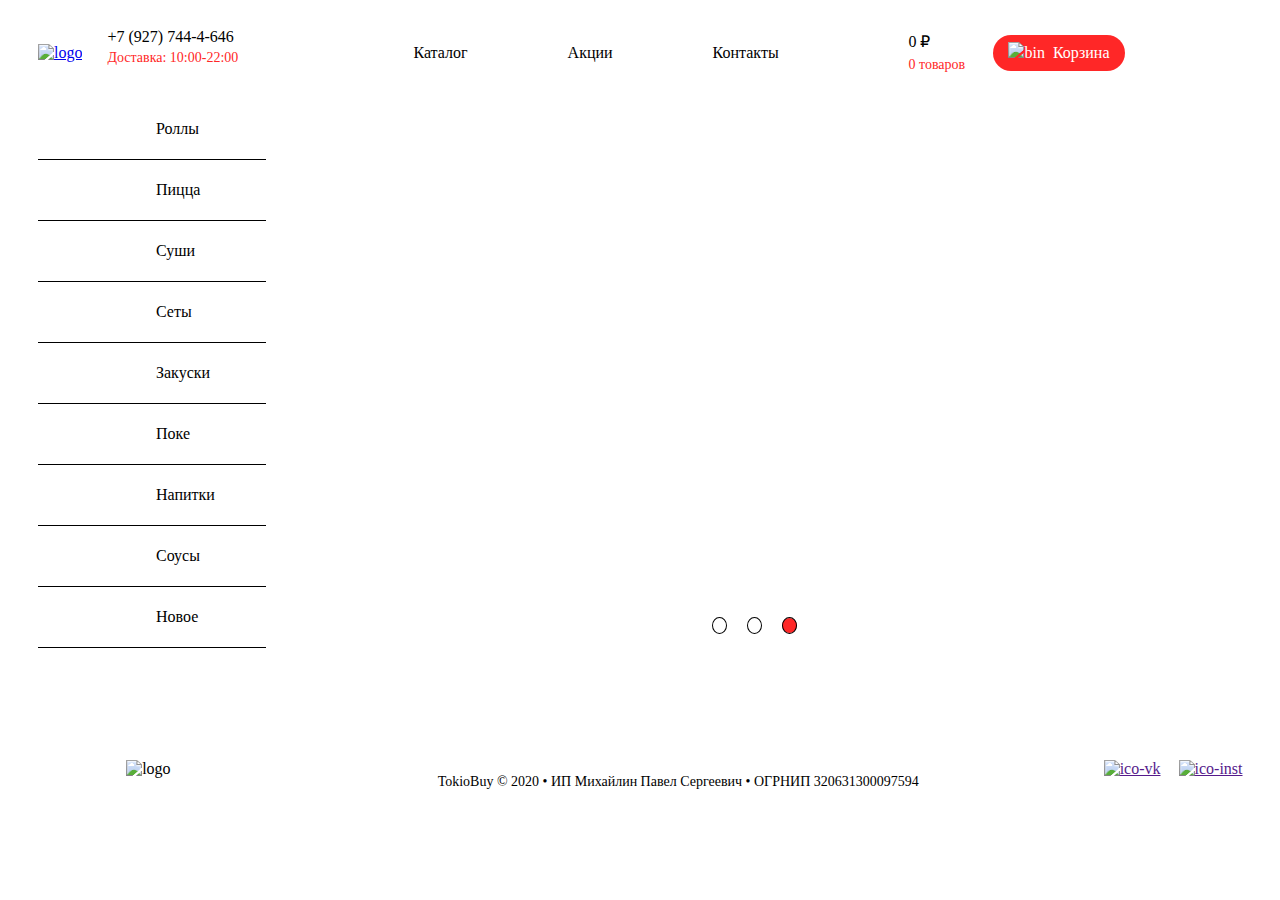
==== index.html @ d5b9a98e "." ====
<!DOCTYPE html>
<html lang="en">

<head>
    <meta charset="UTF-8">
    <meta name="viewport" content="width=device-width, initial-scale=1.0">
    <title>Tokyo buy - Главная</title>
    <link rel="stylesheet" href="css/normalize.css">
    <link rel="stylesheet" href="css/index.css">
    <link rel="preload" href="css/normalize.css" as="style">
</head>

<body>
    <header class="header">
        <div class="header-logo">
            <a href="#">
                <img src="img/logo_1.png" alt="logo" class="header-logo-image" width="178" height="96">
            </a>
        </div>
        <input type="checkbox" name="burger-menu" id="burger-menu">
        <label for="burger-menu" class="open">
            <img src="img/burger-menu.svg" alt="logo" class="burger-menu" width="20" height="12">
        </label>
        <nav class="header-nav">
            <div class="header-nav-logo">
                <a href="#">
                    <img src="img/logo_1.png" alt="logo" class="header-nav-logo-image" width="178" height="96">
                </a>
            </div>
            <label class="close" for="burger-menu">X</label>
            <div class="header-nav-tel-number">
                <a href="tel:+79277444646" class="header-nav-tel-number-link">
                    +7 (927) 744-4-646
                </a>
                <span class="header-nav-tel-number-text">
                    Доставка: 10:00-22:00
                </span>
            </div>
            <ul class="header-nav-list">
                <li class="header-nav-list-item">
                    <a href="menu.html" class="header-nav-list-item-link">Каталог</a>
                </li>
                <li class="header-nav-list-item">
                    <a href="#" class="header-nav-list-item-link">Акции</a>
                </li>
                <li class="header-nav-list-item">
                    <a href="#" class="header-nav-list-item-link">Контакты</a>
                </li>
            </ul>
        </nav>
        <button class="header-basket-mob">
            <img src="img/bin.svg" alt="footer-mob-basket-bin" class="header-basket-mob-bin">
            <div class="header-basket-mob-number">
                <output>1</output>
            </div>
        </button>
        <div class="header-basket">
            <p class="header-basket-price">
                0&nbsp;₽
                <span class="red">0&nbsp;товаров</span>
            </p>
            <button class="header-basket-btn">
                <img src="img/bin.svg" alt="bin" class="header-basket-btn-bin"> Корзина
            </button>
        </div>
    </header>
    <div class="container">
        <main class="main">
            <ul class="list">
                <li class="list-item">
                    <a href="menu.html" class="list-item-link">
                        Роллы
                    </a>
                </li>
                <li class="list-item">
                    <a href="menu.html" class="list-item-link">
                        Пицца
                    </a>
                </li>
                <li class="list-item">
                    <a href="menu.html" class="list-item-link">
                        Суши
                    </a>
                </li>
                <li class="list-item">
                    <a href="menu.html" class="list-item-link">
                        Сеты
                    </a>
                </li>
                <li class="list-item">
                    <a href="menu.html" class="list-item-link">
                        Закуски
                    </a>
                </li>
                <li class="list-item">
                    <a href="menu.html" class="list-item-link">
                        Поке
                    </a>
                </li>
                <li class="list-item">
                    <a href="menu.html" class="list-item-link">
                        Напитки
                    </a>
                </li>
                <li class="list-item">
                    <a href="menu.html" class="list-item-link">
                        Соусы
                    </a>
                </li>
                <li class="list-item">
                    <a href="menu.html" class="list-item-link">
                        Новое
                    </a>
                </li>
            </ul>
            <ul class="list-mob">
                <li class="list-mob-item">
                    <a href="menu.html" class="list-mob-item-link">
                        Роллы
                    </a>
                </li>
                <li class="list-mob-item">
                    <a href="menu.html" class="list-mob-item-link">
                        Пицца
                    </a>
                </li>
                <li class="list-mob-item">
                    <a href="menu.html" class="list-mob-item-link">
                        Суши
                    </a>
                </li>
                <li class="list-mob-item">
                    <a href="menu.html" class="list-mob-item-link">
                        Сеты
                    </a>
                </li>
                <li class="list-mob-item">
                    <a href="menu.html" class="list-mob-item-link">
                        Закуски
                    </a>
                </li>
                <li class="list-mob-item">
                    <a href="menu.html" class="list-mob-item-link">
                        Поке
                    </a>
                </li>
                <li class="list-mob-item">
                    <a href="menu.html" class="list-mob-item-link">
                        Напитки
                    </a>
                </li>
                <li class="list-mob-item">
                    <a href="menu.html" class="list-mob-item-link">
                        Соусы
                    </a>
                </li>
                <li class="list-mob-item">
                    <a href="menu.html" class="list-mob-item-link">
                        Новое
                    </a>
                </li>
            </ul>
            <div class="photo">
                <div class="photo-radio">
                    <input type="radio" class="photo-radio-input" name="select" id="img1">
                    <input type="radio" name="select" class="photo-radio-input" id="img2">
                    <input type="radio" name="select" class="photo-radio-input" id="img3" checked>
                    <label for="img1" class="photo-radio-rad"></label>
                    <label for="img2" class="photo-radio-rad"></label>
                    <label for="img3" class="photo-radio-rad"></label>
                </div>
            </div>
        </main>
        <footer class="footer">
            <div class="logo">
                <img src="img/logo_2.png" alt="logo" class="logo-img">
            </div>
            <p class="footer-text">TokioBuy © 2020 • ИП Михайлин Павел Сергеевич • ОГРНИП 320631300097594</p>
            <div class="footer-social">
                <a href="" class="footer-social-inst">
                    <img src="img/ico_inst.svg" alt="ico-inst">
                </a>
                <a href="" class="footer-socail-vk">
                    <img src="img/ico_vk.svg" alt="ico-vk">
                </a>
            </div>
        </footer>
        <footer class="footer-mob">
            <a href="index.html">
                <img src="img/home.svg" alt="tel">
            </a>
            <a href="#">
                <img src="img/stock.svg" alt="stock">
            </a>
            <button class="footer-mob-basket">
                <img src="img/bin.svg" alt="bin" class="footer-mob-basket-bin">
                <div class="footer-mob-basket-number">
                    <output>1</output>
                </div>
            </button>
            <a href="">
                <img src="img/ico_vk.svg" alt="vk">
            </a>
            <a href="">
                <img src="img/ico_inst.svg" alt="inst">
            </a>
            <span class="footer-mob-text">
                TokioBuy © 2020 • ИП Михайлин Павел Сергеевич •&nbsp;ОГРНИП&nbsp;320631300097594
            </span>
        </footer>
    </div>
</body>

</html>
---- css/index.css ----
@font-face {
  font-family: H300;
  src: url(../font/HelveticaNeueCyr-Light.woff2);
}

@font-face {
  font-family: H400;
  src: url(../font/HelveticaNeueCyr-Roman.woff2);
}

@font-face {
  font-family: M500;
  src: url(../font/Montserrat-Medium.woff2);
}

.header {
  width: 1204px;
  margin: 0 auto;
  min-height: 90px;
  display: -webkit-box;
  display: -ms-flexbox;
  display: flex;
  -webkit-box-align: center;
      -ms-flex-align: center;
          align-items: center;
}

.header-logo {
  margin: 0 25px 0 0;
}

.header-nav {
  width: 685px;
  margin: 0 116px 0 0;
  padding: 0;
  display: -webkit-box;
  display: -ms-flexbox;
  display: flex;
}

.header-nav .close {
  display: none;
}

.header-nav-logo {
  display: none;
}

.header-nav-tel-number {
  width: 143px;
  margin: 0 163px 0 0;
}

.header-nav-tel-number-link {
  color: #000;
  line-height: 22px;
  font-size: 16px;
  font-family: H400;
  display: block;
  width: 138px;
  text-decoration: none;
}

.header-nav-tel-number-text {
  color: #FF2727;
  line-height: 19px;
  font-size: 14px;
  font-family: H300;
}

.header-nav-list {
  padding: 0;
  list-style-type: none;
  display: -webkit-box;
  display: -ms-flexbox;
  display: flex;
}

.header-nav-list-item {
  padding: 0;
  margin: 0 100px 0 0;
}

.header-nav-list-item:last-child {
  margin: 0;
}

.header-nav-list-item-link {
  color: #000;
  line-height: 22px;
  font-size: 16px;
  font-family: H400;
  text-decoration: none;
}

.header-nav-list-item-link:hover {
  text-decoration: underline;
}

.header-nav-list-item-link:active {
  text-decoration: none;
}

.header-basket {
  display: -webkit-box;
  display: -ms-flexbox;
  display: flex;
  -webkit-box-align: center;
      -ms-flex-align: center;
          align-items: center;
}

.header-basket-price {
  margin: 0 20px 0 0;
  width: 65px;
  color: #000;
  line-height: 22px;
  font-size: 16px;
  font-family: H400;
}

.header-basket-price .red {
  color: #FF2727;
  line-height: 19px;
  font-size: 14px;
  font-family: H400;
}

.header-basket-btn {
  display: -webkit-box;
  display: -ms-flexbox;
  display: flex;
  -webkit-box-align: center;
      -ms-flex-align: center;
          align-items: center;
  border: none;
  border-radius: 51.5px;
  background-color: #FF2727;
  -webkit-box-sizing: border-box;
          box-sizing: border-box;
  padding: 7px 15px 7px;
  color: #fff;
  line-height: 22px;
  font-size: 16px;
  font-family: H400;
}

.header-basket-btn-bin {
  display: block;
  margin: 0 8px 0 0;
  background-color: none;
}

.header-basket-btn:hover {
  cursor: pointer;
}

.header label[for="burger-menu"],
.header input[id="burger-menu"] {
  display: none;
}

.header-basket-mob {
  display: none;
}

.container {
  width: 100%;
  background-image: url(../img/back-main.jpg);
  background-repeat: no-repeat;
  background-size: cover;
  background-position: center;
}

.container .main {
  width: 1204px;
  margin: 0 auto 84px;
  display: -webkit-box;
  display: -ms-flexbox;
  display: flex;
  -webkit-box-align: center;
      -ms-flex-align: center;
          align-items: center;
}

.container .main .list-mob {
  display: none;
}

.container .main .list {
  width: 228px;
  list-style-type: none;
  display: -webkit-box;
  display: -ms-flexbox;
  display: flex;
  -webkit-box-orient: vertical;
  -webkit-box-direction: normal;
      -ms-flex-direction: column;
          flex-direction: column;
  -webkit-box-align: center;
      -ms-flex-align: center;
          align-items: center;
  padding: 0;
  margin: 0;
}

.container .main .list-item {
  width: 100%;
  height: 60px;
  padding: 0;
  margin: 0;
  border-bottom: 1px solid #000;
}

.container .main .list-item-link {
  height: 60px;
  margin: 0 0 0 118px;
  display: -webkit-box;
  display: -ms-flexbox;
  display: flex;
  -webkit-box-align: center;
      -ms-flex-align: center;
          align-items: center;
  text-decoration: none;
  color: #000;
  line-height: 22px;
  font-size: 16px;
  font-family: H300;
  position: relative;
}

.container .main .list-item:nth-child(1) .list-item-link::before {
  content: url(../img/rolls_1.png);
  position: absolute;
  top: -23px;
  left: -130px;
}

.container .main .list-item:nth-child(2) .list-item-link::before {
  content: url(../img/pizza_1.png);
  position: absolute;
  top: -25px;
  left: -130px;
}

.container .main .list-item:nth-child(3) .list-item-link::before {
  content: url(../img/sushi_1.png);
  position: absolute;
  top: -23px;
  left: -125px;
}

.container .main .list-item:nth-child(4) .list-item-link::before {
  content: url(../img/romantik_1.png);
  position: absolute;
  top: -19px;
  left: -140px;
}

.container .main .list-item:nth-child(5) .list-item-link::before {
  content: url(../img/dolku_1.png);
  position: absolute;
  top: -25px;
  left: -125px;
}

.container .main .list-item:nth-child(6) .list-item-link::before {
  content: url(../img/poke_1.png);
  position: absolute;
  top: -25px;
  left: -125px;
}

.container .main .list-item:nth-child(7) .list-item-link::before {
  content: url(../img/drinks_1.png);
  position: absolute;
  top: -25px;
  left: -115px;
}

.container .main .list-item:nth-child(8) .list-item-link::before {
  content: url(../img/soy_1.png);
  position: absolute;
  top: -25px;
  left: -120px;
}

.container .main .list-item:nth-child(9) .list-item-link::before {
  content: url(../img/new_1.png);
  position: absolute;
  top: -20px;
  left: -140px;
}

.container .main .photo {
  width: 976px;
  height: 550px;
  background-image: url(../img/img1.png);
  background-repeat: no-repeat;
  background-size: cover;
  position: relative;
}

.container .main .photo-radio {
  margin-left: -42.5px;
  position: absolute;
  bottom: 15px;
  left: 50%;
  display: -webkit-box;
  display: -ms-flexbox;
  display: flex;
}

.container .main .photo-radio-input {
  display: none;
}

.container .main .photo-radio #img1:checked ~ label[for="img1"] {
  background-color: #FF2727;
}

.container .main .photo-radio #img2:checked ~ label[for="img2"] {
  background-color: #FF2727;
}

.container .main .photo-radio #img3:checked ~ label[for="img3"] {
  background-color: #FF2727;
}

.container .main .photo-radio-rad {
  width: 15px;
  height: 15px;
  border-radius: 50%;
  background-color: #fff;
  margin: 0 20px 0 0;
  display: -webkit-box;
  display: -ms-flexbox;
  display: flex;
  -webkit-box-align: center;
      -ms-flex-align: center;
          align-items: center;
}

.container .main .photo-radio-rad::before {
  content: "";
  border: 1px solid #000;
  width: 15px;
  height: 15px;
  border-radius: 50%;
  display: inline-block;
  vertical-align: middle;
}

.container .main .photo-radio-rad:last-child {
  margin: 0;
}

.container .footer-mob {
  display: none;
}

.container .footer {
  width: 1205px;
  height: 73px;
  margin: 0 auto;
  padding-bottom: 3px;
  display: -webkit-box;
  display: -ms-flexbox;
  display: flex;
  -webkit-box-align: center;
      -ms-flex-align: center;
          align-items: center;
  -webkit-box-pack: end;
      -ms-flex-pack: end;
          justify-content: flex-end;
}

.container .footer-text {
  width: 516px;
  color: #000;
  line-height: 19px;
  font-size: 14px;
  font-family: H300;
  margin-top: 40px;
  margin-left: 267px;
}

.container .footer-social {
  display: -webkit-box;
  display: -ms-flexbox;
  display: flex;
  -webkit-box-align: center;
      -ms-flex-align: center;
          align-items: center;
  margin: 0 0 0 150px;
}

.container .footer-social-inst {
  -webkit-box-ordinal-group: 2;
      -ms-flex-order: 1;
          order: 1;
  margin-left: 18px;
}

@media (max-width: 1024px) {
  .header {
    width: 1000px;
  }
  .header-nav {
    margin: 0 65px 0 0;
  }
  .header-nav-tel-number {
    margin: 0 80px 0 0;
  }
  .header-nav-list-item {
    margin: 0 50px 0 0;
  }
  .container {
    background-size: 100%;
  }
  .container .main {
    width: 1000px;
  }
  .container .footer {
    width: 1000px;
  }
  .container .footer-text {
    width: 623px;
    margin-left: 135px;
  }
}

@media (max-width: 768px) {
  body {
    position: relative;
  }
  .header {
    max-width: 768px;
    display: -webkit-box;
    display: -ms-flexbox;
    display: flex;
    -ms-flex-pack: distribute;
        justify-content: space-around;
    padding: 5px 0 0 0;
  }
  .header-logo {
    -webkit-box-ordinal-group: 3;
        -ms-flex-order: 2;
            order: 2;
    margin: 0 0 0 -5px;
  }
  .header #burger-menu:checked ~ nav {
    left: 0;
    width: 768px;
    height: 100%;
    margin: 0;
    background: white;
  }
  .header #burger-menu:checked ~ .open {
    visibility: hidden;
  }
  .header-nav {
    width: 100%;
    height: 100%;
    margin: 0;
    background: white;
    -webkit-transition: all .5s;
    transition: all .5s;
    position: relative;
    position: fixed;
    left: -99999%;
    top: 0;
    z-index: 4;
  }
  .header-nav-logo {
    display: block;
    position: absolute;
    top: 20px;
    left: 30px;
  }
  .header-nav-tel-number {
    width: 300px;
    margin: 0 0 0 -71.5px;
    position: absolute;
    top: 40px;
    left: 50%;
  }
  .header-nav-tel-number-link {
    width: 100%;
    font-size: 32px;
    margin: 0 0 20px 0;
  }
  .header-nav-tel-number-text {
    font-size: 28px;
  }
  .header-nav-list {
    -webkit-box-orient: vertical;
    -webkit-box-direction: normal;
        -ms-flex-direction: column;
            flex-direction: column;
    -webkit-box-pack: center;
        -ms-flex-pack: center;
            justify-content: center;
    -webkit-box-align: center;
        -ms-flex-align: center;
            align-items: center;
    width: 100%;
    height: 100%;
    padding: 0;
  }
  .header-nav-list-item {
    margin: 0 0 50px;
  }
  .header-nav-list-item-link {
    width: auto;
    font-size: 36px;
  }
  .header-nav .close {
    display: block;
    color: #000;
    line-height: 24px;
    font-size: 36px;
    font-family: M500;
    position: absolute;
    top: 60px;
    right: 50px;
  }
  .header label[for="burger-menu"] {
    -webkit-box-ordinal-group: 2;
        -ms-flex-order: 1;
            order: 1;
  }
  .header-basket-mob {
    -webkit-box-ordinal-group: 4;
        -ms-flex-order: 3;
            order: 3;
  }
  .header label[for="burger-menu"] {
    display: block;
    width: 20px;
    height: 12px;
    margin: 0 0 0 15px;
  }
  .header-basket {
    display: none;
  }
  .header-basket-mob {
    display: block;
    border: none;
    background-color: #E0112F;
    border-radius: 51.5px;
    padding: 8px 10px;
    position: relative;
  }
  .header-basket-mob-number {
    background: #FFFFFF;
    border: 1px solid #FF2727;
    -webkit-box-sizing: border-box;
            box-sizing: border-box;
    border-radius: 51.5px;
    padding: 0px 5px 2px;
    position: absolute;
    bottom: 23px;
    left: 26px;
  }
  .header-basket-mob-number output {
    color: #000;
    line-height: 14px;
    font-size: 10px;
    font-family: H300;
  }
  .header-basket-mob:focus {
    outline: none;
  }
  .header-text {
    width: 100%;
    color: #000;
    line-height: 15px;
    font-size: 12px;
    font-family: H400;
    text-align: center;
    margin: 30px 0 0 0;
  }
  .container {
    background-image: none;
  }
  .container .main {
    max-width: 768px;
    -webkit-box-orient: vertical;
    -webkit-box-direction: reverse;
        -ms-flex-direction: column-reverse;
            flex-direction: column-reverse;
  }
  .container .main .list-mob {
    display: block;
  }
  .container .main .list {
    display: none;
  }
  .container .main .photo {
    width: 768px;
    height: 435px;
    margin: 0 0 17px 0;
    background-image: url(../img/img2.svg);
    background-repeat: no-repeat;
    background-size: contain;
    position: relative;
  }
  .container .main .photo-radio {
    position: absolute;
    bottom: 15px !important;
  }
  .container .main .list-mob {
    width: 740px;
    margin: 0 auto;
    padding: 0;
    display: -webkit-box;
    display: -ms-flexbox;
    display: flex;
    -ms-flex-wrap: wrap;
        flex-wrap: wrap;
    -webkit-box-align: center;
        -ms-flex-align: center;
            align-items: center;
    -webkit-box-pack: center;
        -ms-flex-pack: center;
            justify-content: center;
    list-style-type: none;
  }
  .container .main .list-mob-item {
    width: 175px;
    height: 119px;
    background-image: url(../img/rolls_3.png);
    background-repeat: no-repeat;
    margin: 0 10px 15px 0;
    position: relative;
  }
  .container .main .list-mob-item:nth-child(4n) {
    margin: 0 0 15px 0;
  }
  .container .main .list-mob-item-link {
    color: #fff;
    line-height: 24px;
    font-size: 20px;
    font-family: M500;
    text-shadow: 2px 2px 10px rgba(0, 0, 0, 0.6);
    text-decoration: none;
    letter-spacing: 0.05em;
    position: absolute;
    bottom: 14px;
    left: 0;
    width: 100%;
    text-align: center;
  }
  .container .footer {
    display: none;
  }
  .container .footer-mob {
    display: block;
    position: relative;
    width: 768px;
    min-height: 38px;
    background-color: #f7f7f7;
    display: -webkit-box;
    display: -ms-flexbox;
    display: flex;
    -ms-flex-pack: distribute;
        justify-content: space-around;
    padding: 9px 0 0 0;
    position: fixed;
    bottom: 0;
    left: 0;
  }
  .container .footer-mob-basket {
    display: block;
    border: none;
    background-color: #E0112F;
    border-radius: 51.5px;
    padding: 13px 15px;
    position: relative;
    position: absolute;
    top: -23.5px;
  }
  .container .footer-mob-basket-number {
    background: #FFFFFF;
    border: 1px solid #FF2727;
    -webkit-box-sizing: border-box;
            box-sizing: border-box;
    border-radius: 51.5px;
    padding: 2px 9px 5px 8px;
    position: absolute;
    bottom: 23px;
    left: 26px;
  }
  .container .footer-mob-basket-number output {
    color: #000;
    line-height: 14px;
    font-size: 10px;
    font-family: H300;
  }
  .container .footer-mob-basket:focus {
    outline: none;
  }
  .container-text {
    width: 100%;
    color: #000;
    line-height: 15px;
    font-size: 12px;
    font-family: H400;
    text-align: center;
    margin: 30px 0 0 0;
  }
}

@media (max-width: 425px) {
  .header {
    max-width: 425px;
  }
  .header #burger-menu:checked ~ nav {
    width: 425px;
    height: 100%;
  }
  .header-nav {
    -webkit-transition: all .5s;
    transition: all .5s;
  }
  .header-nav-tel-number {
    width: 206px;
    margin: 0 0 0 -103px;
    position: absolute;
    top: 150px;
    left: 50%;
  }
  .header-nav-tel-number-link {
    width: 100%;
    font-size: 24px;
    margin: 0 0 20px 0;
  }
  .header-nav-tel-number-text {
    font-size: 20px;
  }
  .container .main {
    max-width: 425px;
  }
  .container .main .photo {
    width: 425px;
    height: 240px;
  }
  .container .main .list-mob {
    width: 400px;
  }
  .container .footer-mob {
    width: 425px;
  }
}

@media (max-width: 375px) {
  .header {
    max-width: 375px;
  }
  .header-logo {
    padding: 0 0 0 35px;
  }
  .header #burger-menu:checked ~ nav {
    width: 100%;
    height: 100%;
  }
  .header #burger-menu:checked ~ nav-nav {
    -webkit-transition: all .5s;
    transition: all .5s;
  }
  .header #burger-menu:checked ~ nav-nav-tel-number {
    width: 206px;
    margin: 0 0 0 -103px;
    position: absolute;
    top: 23.07%;
    left: 50%;
  }
  .header #burger-menu:checked ~ nav-nav-tel-number-link {
    width: 100%;
    font-size: 24px;
    margin: 0 0 20px 0;
  }
  .header #burger-menu:checked ~ nav-nav-tel-number-text {
    font-size: 20px;
  }
  .header .container .main {
    max-width: 375px;
  }
  .header .container .main .photo {
    width: 375px;
    height: 212px;
  }
  .header .container .main .list-mob {
    width: 360px;
  }
  .header .container .main .list-mob-item {
    margin: 0;
  }
  .header .container .main .list-mob-item:nth-child(1n) {
    margin: 0 5px 15px 0;
  }
  .header .container .footer-mob {
    width: 375px;
  }
  .footer-mob {
    width: 375px;
  }
}

@media (max-width: 320px) {
  .header {
    max-width: 320px;
  }
  .header-logo {
    padding: 0 0 0 35px;
  }
  .header #burger-menu:checked ~ nav {
    width: 100%;
    height: 100%;
  }
  .header-nav {
    -webkit-transition: all .5s;
    transition: all .5s;
  }
  .header-nav-tel-number {
    width: 206px;
    margin: 0 0 0 -103px;
    position: absolute;
    top: 150px;
    left: 50%;
  }
  .header-nav-tel-number-link {
    width: 100%;
    font-size: 24px;
    margin: 0 0 20px 0;
  }
  .header-nav-tel-number-text {
    font-size: 20px;
  }
  .container .main {
    max-width: 320px;
  }
  .container .main .photo {
    width: 320px;
    height: 181px;
  }
  .container .main .list-mob {
    width: 300px;
  }
  .container .main .list-mob-item {
    margin: 0 0 15px;
  }
  .container .footer-mob {
    width: 320px;
  }
}

@media (max-height: 540px) {
  .header-nav {
    -webkit-transition: all .5s;
    transition: all .5s;
  }
  .header-nav-tel-number {
    width: 206px;
    margin: 0 0 0 -103px;
    position: absolute;
    top: 78.7037%;
    left: 50%;
  }
}
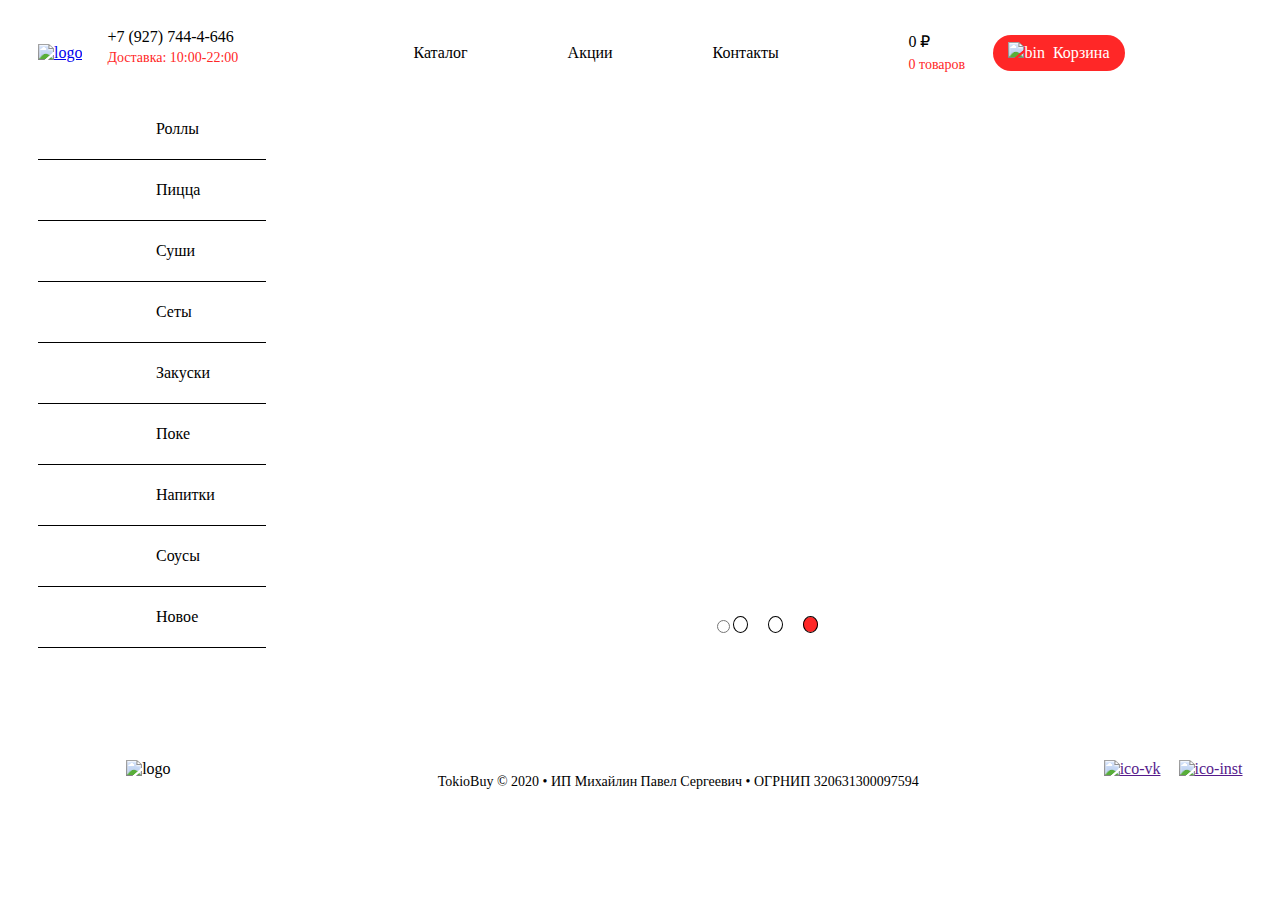
==== commit 11df31b1: "." ====
--- a/index.html
+++ b/index.html
@@ -114,56 +114,74 @@
                 </li>
             </ul>
             <ul class="list-mob">
-                <li class="list-mob-item">
-                    <a href="menu.html" class="list-mob-item-link">
+                <a href="menu.html">
+                    <li class="list-mob-item">
+                    <span href="menu.html" class="list-mob-item-link">
                         Роллы
-                    </a>
-                </li>
-                <li class="list-mob-item">
-                    <a href="menu.html" class="list-mob-item-link">
+                    </span>
+                </li>
+            </a>
+            <a href="menu.html">
+                <li class="list-mob-item">
+                    <span href="menu.html" class="list-mob-item-link">
                         Пицца
-                    </a>
-                </li>
-                <li class="list-mob-item">
-                    <a href="menu.html" class="list-mob-item-link">
+                    </span>
+                </li>
+            </a>
+            <a href="menu.html">
+                <li class="list-mob-item">
+                    <span href="menu.html" class="list-mob-item-link">
                         Суши
-                    </a>
-                </li>
+                    </span>
+                </li>
+            </a>
+            <a href="menu.html">
                 <li class="list-mob-item">
                     <a href="menu.html" class="list-mob-item-link">
                         Сеты
                     </a>
                 </li>
-                <li class="list-mob-item">
-                    <a href="menu.html" class="list-mob-item-link">
+            </a>
+            <a href="menu.html">
+                <li class="list-mob-item">
+                    <span href="menu.html" class="list-mob-item-link">
                         Закуски
-                    </a>
-                </li>
-                <li class="list-mob-item">
-                    <a href="menu.html" class="list-mob-item-link">
+                    </span>
+                </li>
+            </a>
+            <a href="menu.html">
+                <li class="list-mob-item">
+                    <span href="menu.html" class="list-mob-item-link">
                         Поке
-                    </a>
-                </li>
-                <li class="list-mob-item">
-                    <a href="menu.html" class="list-mob-item-link">
+                    </span>
+                </li>
+            </a>
+            <a href="menu.html">
+                <li class="list-mob-item">
+                    <span href="menu.html" class="list-mob-item-link">
                         Напитки
-                    </a>
-                </li>
-                <li class="list-mob-item">
-                    <a href="menu.html" class="list-mob-item-link">
+                    </span>
+                </li>
+            </a>
+            <a href="menu.html">
+                <li class="list-mob-item">
+                    <span href="menu.html" class="list-mob-item-link">
                         Соусы
-                    </a>
-                </li>
-                <li class="list-mob-item">
-                    <a href="menu.html" class="list-mob-item-link">
+                    </span>
+                </li>
+            </a>
+            <a href="menu.html">
+                <li class="list-mob-item">
+                    <span href="menu.html" class="list-mob-item-link">
                         Новое
-                    </a>
-                </li>
+                    </span>
+                </li>
+            </a>
             </ul>
             <div class="photo">
                 <div class="photo-radio">
                     <input type="radio" class="photo-radio-input" name="select" id="img1">
-                    <input type="radio" name="select" class="photo-radio-input" id="img2">
+                    <input type="radio" name="selectspan class="photo-radio-input" id="img2">
                     <input type="radio" name="select" class="photo-radio-input" id="img3" checked>
                     <label for="img1" class="photo-radio-rad"></label>
                     <label for="img2" class="photo-radio-rad"></label>
--- a/css/index.css
+++ b/css/index.css
@@ -435,7 +435,7 @@
     position: relative;
   }
   .header {
-    max-width: 768px;
+    width: 768px;
     display: -webkit-box;
     display: -ms-flexbox;
     display: flex;
@@ -447,7 +447,7 @@
     -webkit-box-ordinal-group: 3;
         -ms-flex-order: 2;
             order: 2;
-    margin: 0 0 0 -5px;
+    margin: 0 0 0 -45px;
   }
   .header #burger-menu:checked ~ nav {
     left: 0;
@@ -550,6 +550,7 @@
     background-color: #E0112F;
     border-radius: 51.5px;
     padding: 8px 10px;
+    margin: 0 0 0 -20px;
     position: relative;
   }
   .header-basket-mob-number {
@@ -572,20 +573,12 @@
   .header-basket-mob:focus {
     outline: none;
   }
-  .header-text {
-    width: 100%;
-    color: #000;
-    line-height: 15px;
-    font-size: 12px;
-    font-family: H400;
-    text-align: center;
-    margin: 30px 0 0 0;
-  }
   .container {
     background-image: none;
+    padding: 0 0 80px 0;
   }
   .container .main {
-    max-width: 768px;
+    width: 768px;
     -webkit-box-orient: vertical;
     -webkit-box-direction: reverse;
         -ms-flex-direction: column-reverse;
@@ -664,9 +657,11 @@
     display: -webkit-box;
     display: -ms-flexbox;
     display: flex;
+    -ms-flex-wrap: wrap;
+        flex-wrap: wrap;
     -ms-flex-pack: distribute;
         justify-content: space-around;
-    padding: 9px 0 0 0;
+    padding: 9px 0 5px 0;
     position: fixed;
     bottom: 0;
     left: 0;
@@ -701,7 +696,7 @@
   .container .footer-mob-basket:focus {
     outline: none;
   }
-  .container-text {
+  .container .footer-mob-text {
     width: 100%;
     color: #000;
     line-height: 15px;
@@ -714,7 +709,7 @@
 
 @media (max-width: 425px) {
   .header {
-    max-width: 425px;
+    width: 425px;
   }
   .header #burger-menu:checked ~ nav {
     width: 425px;
@@ -756,7 +751,7 @@
 
 @media (max-width: 375px) {
   .header {
-    max-width: 375px;
+    width: 375px;
   }
   .header-logo {
     padding: 0 0 0 35px;
@@ -785,7 +780,7 @@
     font-size: 20px;
   }
   .header .container .main {
-    max-width: 375px;
+    width: 375px;
   }
   .header .container .main .photo {
     width: 375px;
@@ -803,14 +798,24 @@
   .header .container .footer-mob {
     width: 375px;
   }
-  .footer-mob {
+  .container .main {
+    width: 375px;
+  }
+  .container .main .photo {
+    width: 375px;
+    height: 212px;
+  }
+  .container .main .list-mob {
+    max-width: 350px;
+  }
+  .container .footer-mob {
     width: 375px;
   }
 }
 
 @media (max-width: 320px) {
   .header {
-    max-width: 320px;
+    width: 320px;
   }
   .header-logo {
     padding: 0 0 0 35px;
@@ -839,7 +844,7 @@
     font-size: 20px;
   }
   .container .main {
-    max-width: 320px;
+    width: 320px;
   }
   .container .main .photo {
     width: 320px;
